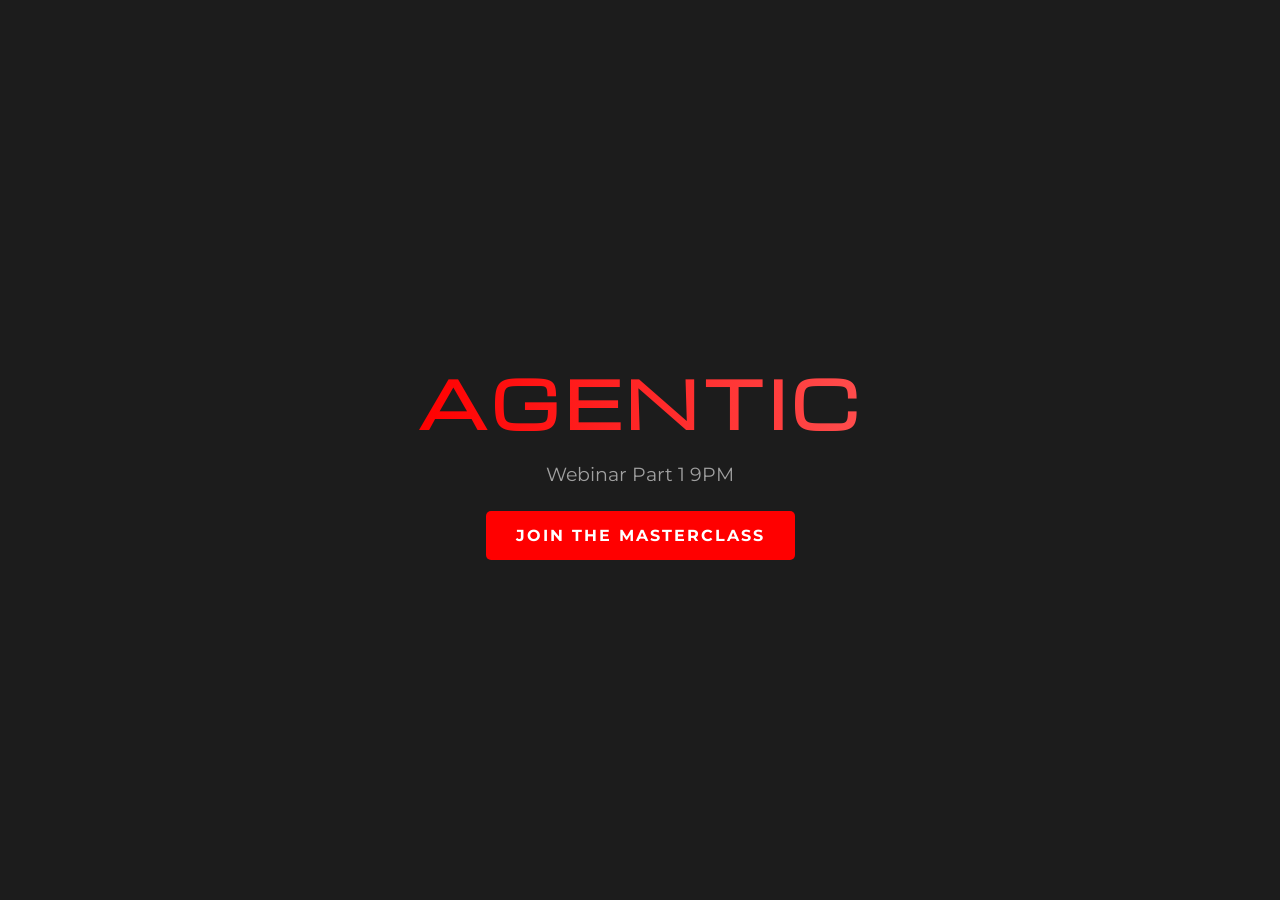
==== main.html @ 0a2007fd "Add files via upload" ====
<!DOCTYPE html>
<html lang="en">
<head>
    <meta charset="UTF-8">
    <meta name="viewport" content="width=device-width, initial-scale=1.0">
    <title>Agentic | Next-Gen Dev</title>
    <!-- Google Fonts: Michroma for title, Montserrat for text -->
    <link href="https://fonts.googleapis.com/css2?family=Michroma&family=Montserrat:wght@400;700&display=swap" rel="stylesheet">
    <link rel="stylesheet" href="style.css">
</head>
<body>
    <div class="container">
        <h1 class="logo">AGENTIC</h1>
        <p class="subtitle">Webinar Part 1 9PM</p>
        <a href="" class="cta-button">Join the Masterclass</a>
    </div>
</body>
</html>
---- style.css ----
* {
    margin: 0;
    padding: 0;
    box-sizing: border-box;
}

body {
    background-color: #1c1c1c; 
    color: #ffffff;
    font-family: 'Montserrat', sans-serif;
    display: flex;
    justify-content: center;
    align-items: center;
    height: 100vh;
    text-align: center;
}

.container {
    padding: 20px;
}


.logo {
    font-family: 'Michroma', sans-serif;
    font-size: 4rem;
    letter-spacing: 5px;
    background: linear-gradient(90deg, #ff0000, #ff4d4d);
    -webkit-background-clip: text;
    -webkit-text-fill-color: transparent;
    margin-bottom: 15px;
}

.subtitle {
    font-size: 1.2rem;
    color: #a0a0a0;
    margin-bottom: 40px;
}

/* Call to Action Button */
.cta-button {
    text-decoration: none;
    background-color: #ff0000;
    color: #ffffff;
    padding: 15px 30px;
    font-weight: 700;
    border-radius: 5px;
    text-transform: uppercase;
    letter-spacing: 2px;
    transition: background 0.3s ease;
}

.cta-button:hover {
    background-color: #cc0000;
}
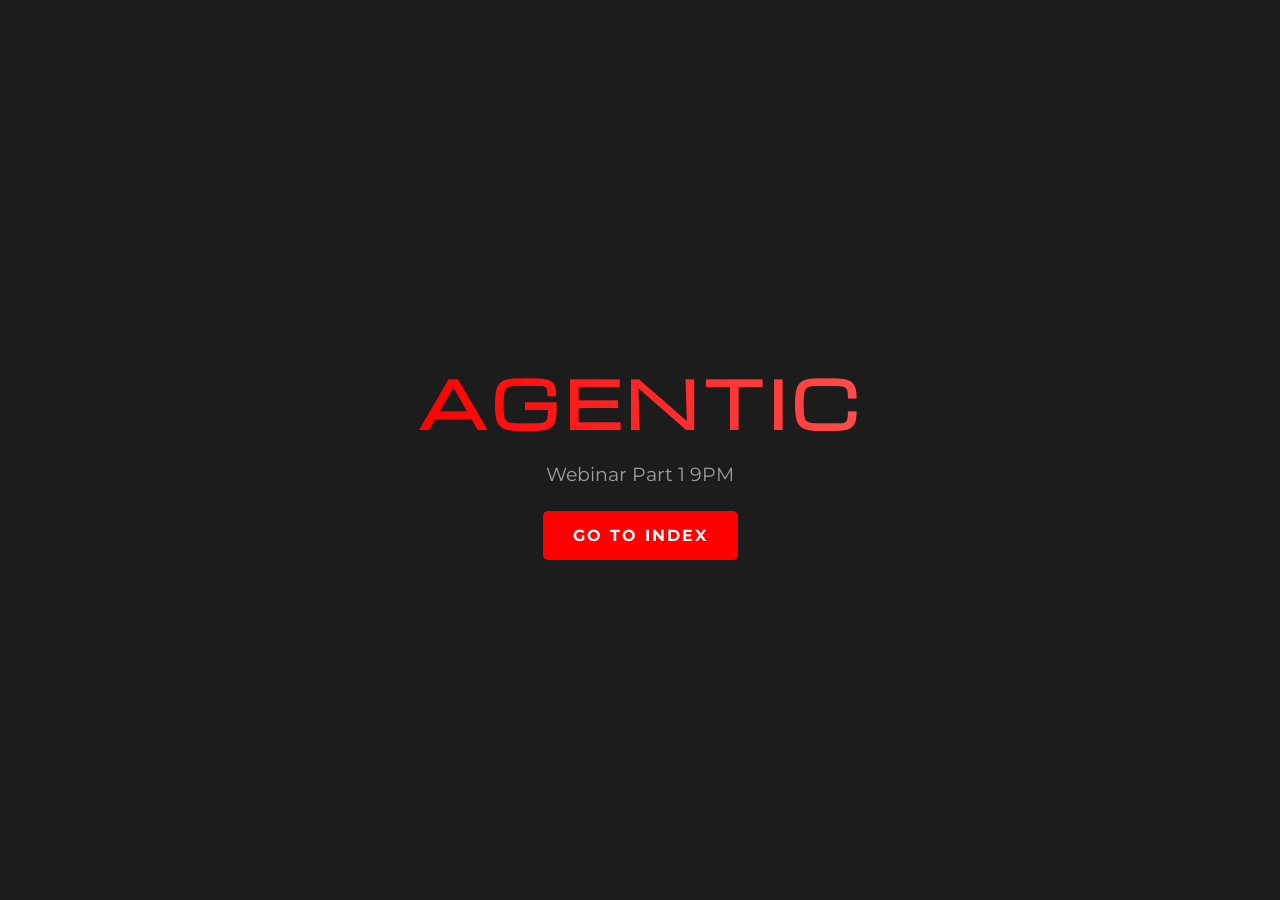
==== commit a4e166c6: "Add files via upload" ====
--- a/main.html
+++ b/main.html
@@ -12,7 +12,7 @@
     <div class="container">
         <h1 class="logo">AGENTIC</h1>
         <p class="subtitle">Webinar Part 1 9PM</p>
-        <a href="" class="cta-button">Join the Masterclass</a>
+        <a href="index.html" class="cta-button">Go to Index</a>
     </div>
 </body>
 </html>
